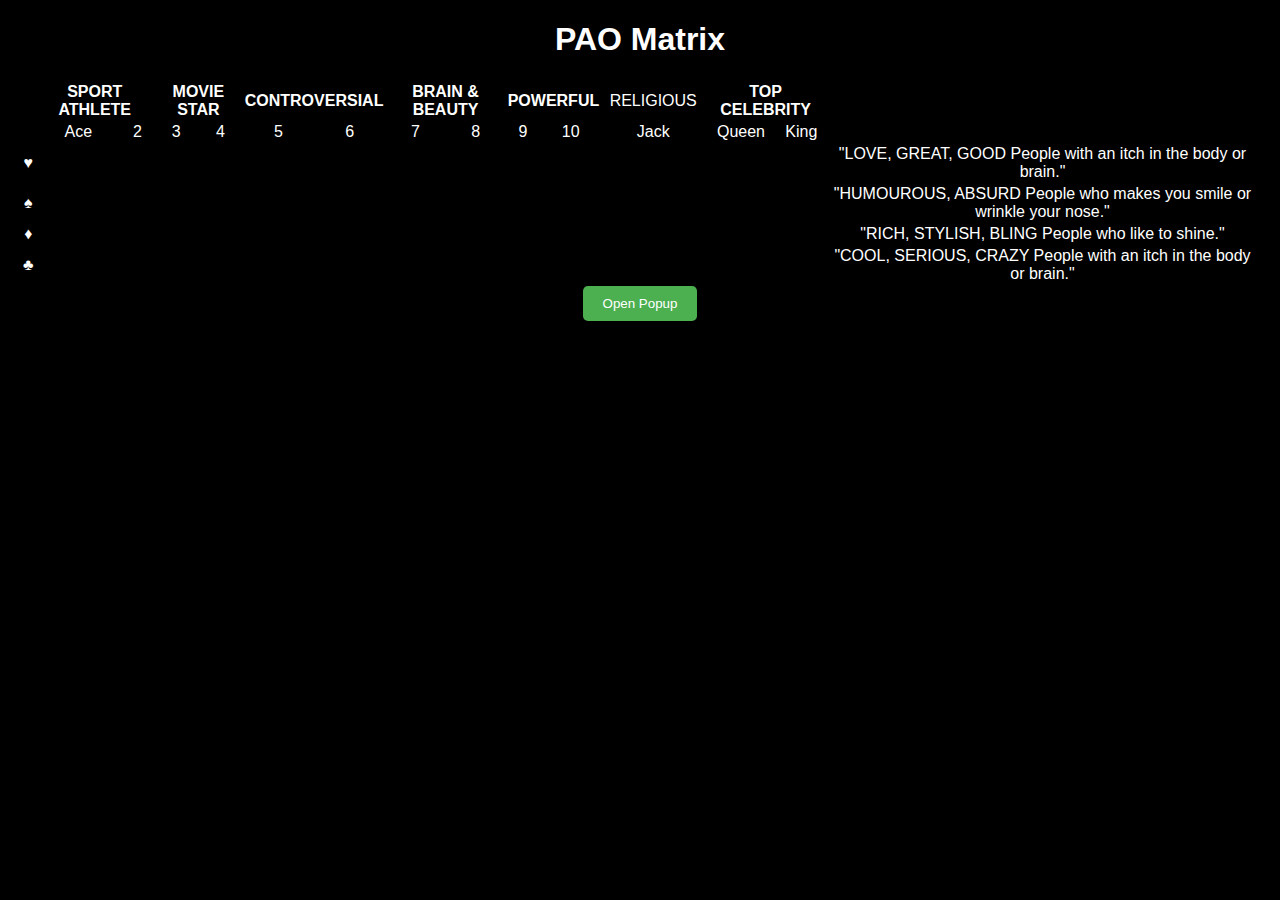
==== matrix.html @ c81c2ae3 "fordeling" ====
<!DOCTYPE html>
<html lang="en">
<head>
    <meta charset="UTF-8">
    <meta name="viewport" content="width=device-width, initial-scale=1.0">
    <title>PAO Matrix</title>
    <link rel="stylesheet" type="text/css" href="quiz.css">
</head>
<body>
    <h1>PAO Matrix</h1>


    <table id="matrix">
      <tr>
        <th></th>
        <th colspan="2">SPORT ATHLETE</th>
        <th colspan="2">MOVIE STAR</th>
        <th colspan="2">CONTROVERSIAL</th>
        <th colspan="2">BRAIN & BEAUTY</th>
        <th colspan="2">POWERFUL</th>
        <td class="religious-cell" style="max-width: 25px; overflow: hidden;">RELIGIOUS</td>
        <th colspan="2">TOP CELEBRITY</th>
      </tr>
      <tr>
      <td class="suit-cell" style="position: absolute; top: 0; left: -4000px;">♥</td>
        <td>Ace</td>
        <td>2</td>
        <td>3</td>
        <td>4</td>
        <td>5</td>
        <td>6</td>
        <td>7</td>
        <td>8</td>
        <td class=>9</td>
        <td>10</td>
        <td>Jack</td>
        <td>Queen</td>
        <td>King</td>
      </tr>
      <tr>
          <td class="suit-cell">♥</td>
          <td id="1"></td>
          <td id="2"></td>
          <td id="3"></td>
          <td id="4"></td>
          <td id="5"></td>
          <td id="6"></td>
          <td id="7"></td>
          <td id="8"></td>
          <td id="9"></td>
          <td id="10"></td>
          <td id="11" style="width: 100px;"></td>
          <td id="12"></td>
          <td id="13"></td>
          <td> "LOVE, GREAT, GOOD People with an itch in the body or brain."</td>
      
      </tr>
      

      <tr>
          <td class="suit-cell">♠</td>
          <td id="14"></td>
          <td id="15"></td>
          <td id="16"></td>
          <td id="17"></td>
          <td id="18"></td>
          <td id="19"></td>
          <td id="20"></td>
          <td id="21"></td>
          <td id="22"></td>
          <td id="23"></td>
          <td id="24"></td>
          <td id="25"></td>
          <td id="26"></td>
          <td> "HUMOUROUS, ABSURD People who makes you smile or wrinkle your nose."</td>

      </tr>
      <tr>
          <td class="suit-cell">♦</td>
          <td id="27"></td>
          <td id="28"></td>
          <td id="29"></td>
          <td id="30"></td>
          <td id="31"></td>
          <td id="32"></td>
          <td id="33"></td>
          <td id="34"></td>
          <td id="35"></td>
          <td id="36"></td>
          <td id="37"></td>
          <td id="38"></td>
          <td id="39"></td>
          <td> "RICH, STYLISH, BLING People who like to shine."</td>

      </tr>
      <tr>
          <td class="suit-cell">♣</td>
          <td id="40"></td>
          <td id="41"></td>
          <td id="42"></td>
          <td id="43"></td>
          <td id="44"></td>
          <td id="45"></td>
          <td id="46"></td>
          <td id="47"></td>
          <td id="48"></td>
          <td id="49"></td>
          <td id="50"></td>
          <td id="51"></td>
          <td id="52"></td>
          <td> "COOL, SERIOUS, CRAZY People with an itch in the body or brain."</td>
      </tr>
  </table>
    
 
<button onclick="displayCards()">Open Popup</button>
<div id="popupContainer" class="popupContainer" style="display: none;"></div>

<script src="matrix.js"></script>
</body>
</html>
---- quiz.css ----
body {
    font-family: 'Arial', sans-serif;
    margin: 20px;
    text-align: center;
}
        body {
          background-color: black;
          color: white; /* Text color */
        }
   

#quizCard {
    border: 1px solid #ccc;
    padding: 20px;
    margin-bottom: 20px;
    max-width: 400px;
    margin: auto;
}

img {
    max-width: 100%;
    height: auto;
    margin-bottom: 10px;
}

label {
    display: block;
    margin-top: 10px;
    font-weight: bold;
}

input {
    width: 100%;
    padding: 8px;
    margin-top: 5px;
    box-sizing: border-box;
}

#quizControls {
    display: none;
}

button {
    background-color: #4CAF50;
    color: white;
    padding: 10px 20px;
    border: none;
    border-radius: 5px;
    cursor: pointer;
}

button:hover {
    background-color: #45a049;
}

.suggestions {
    display: none;
    position: absolute;
    background-color: black;
    min-width: 160px;
    box-shadow: 0px 8px 16px 0px rgba(0, 0, 0, 0.2);
    z-index: 1;
}

.suggestion {
    padding: 12px;
    cursor: pointer;
}

.suggestion:hover {
    background-color:grey;
}

/* matrix popout */
.popup {
    display: none;
    position: fixed;
    top: 0;
    left: 0;
    width: 100%;
    height: 100%;
    background-color: rgba(0, 0, 0, 0.7);
    justify-content: center;
    align-items: center;
  }
  
  .popup-content {
    background-color: white;
    padding: 20px;
    max-width: 80%;
    max-height: 80%;
    overflow: auto;
    position: relative;
  }
  
  .close {
    position: absolute;
    top: 10px;
    right: 10px;
    cursor: pointer;
    color: red; /* Color of the close button */
    font-size: 20px;
  }

  img {
    width: 300px;
    height: 300px;
    display: block;
    margin: auto; /* Center the image horizontally /
    border-radius: 8px; / Optional: Add rounded corners */
}

  /* Initially hide the popup */
  #popup {
    display: none;
    position: fixed;
    top: 10px;
    left: 10px;
    width: 1350px;
    height: 700px;
    background-color: white;
    border: 1px solid #ccc;
    padding: 20px;
    z-index: 1000;
  }
  #closeButton {
  position: absolute;
  top: 10px;
  right: 10px;
  cursor: pointer;
  padding: 8px 12px; /* Added padding for easier clicking */
}
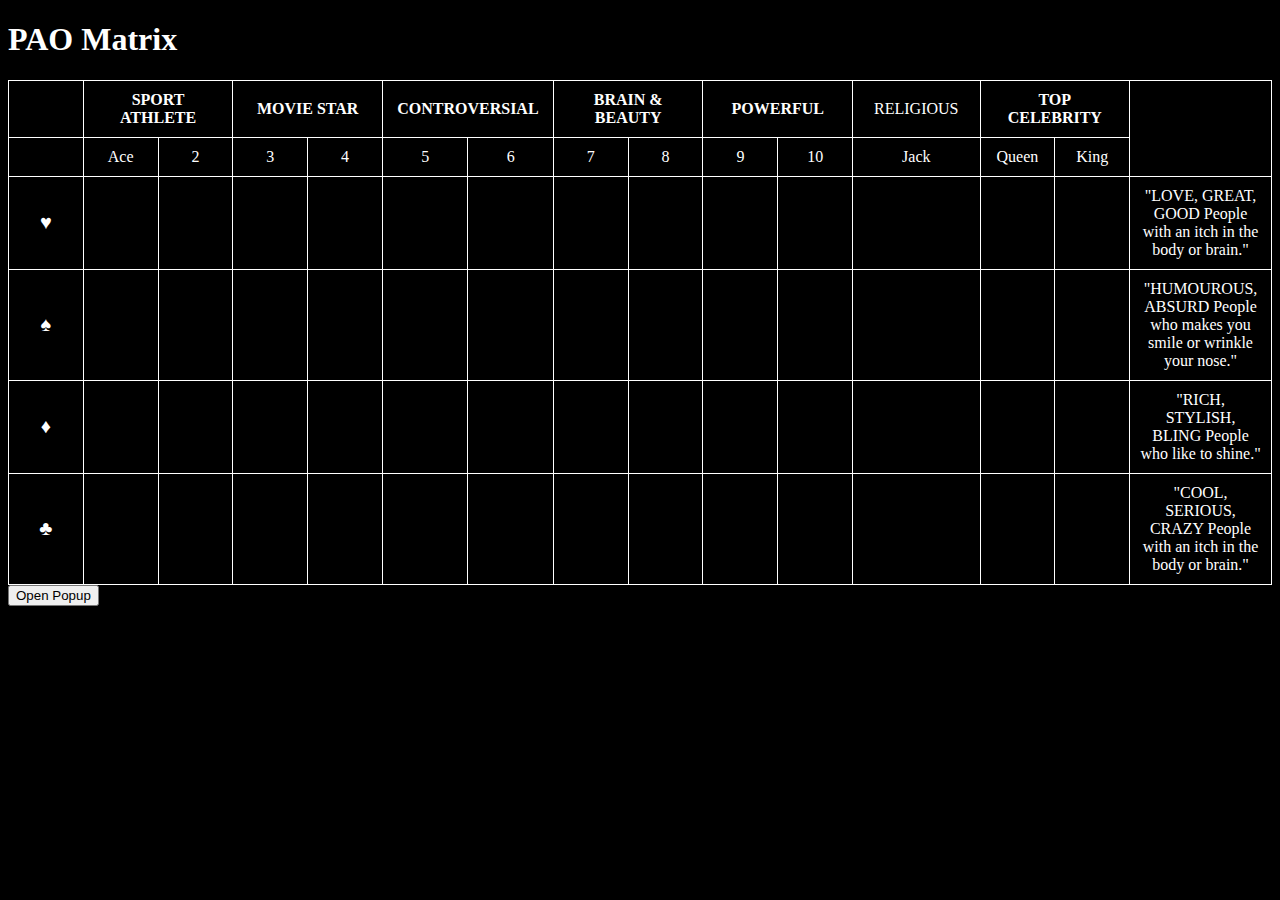
==== commit 88e7ce85: "jdj" ====
--- a/matrix.html
+++ b/matrix.html
@@ -4,7 +4,7 @@
     <meta charset="UTF-8">
     <meta name="viewport" content="width=device-width, initial-scale=1.0">
     <title>PAO Matrix</title>
-    <link rel="stylesheet" type="text/css" href="quiz.css">
+    <link rel="stylesheet" type="text/css" href="matrix.css">
 </head>
 <body>
     <h1>PAO Matrix</h1>
--- a/matrix.css
+++ b/matrix.css
@@ -0,0 +1,33 @@
+
+/* Add your styles here */
+body {
+  background-color: black;
+  color: white; /* Text color */
+}
+
+table {
+  border-collapse: collapse;
+  width: 100%;
+  border: 1px solid white; /* Set border color for the entire table */
+}
+
+th, td {
+padding: 10px;
+text-align: center;
+border: 1px solid white; /* Set border color for table cells */
+width: 50px;
+}
+
+
+/* Style for the suits */
+.suit-cell {
+  font-size: 20px;
+}
+
+img {
+width: 100px;
+height: 150px;
+display: block;
+border-radius: 8px; /* Optional: Add rounded corners */
+}
+
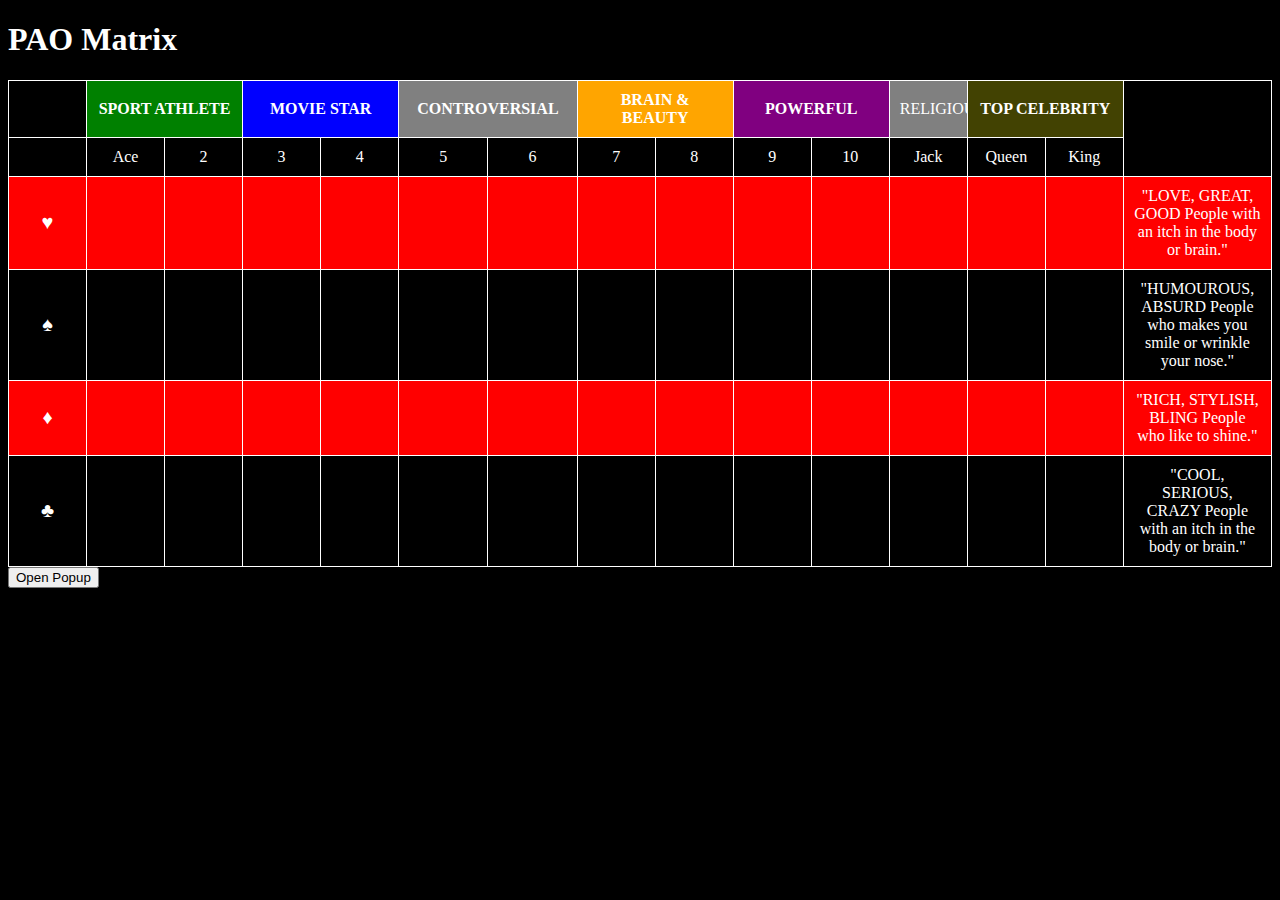
==== commit 7112f3f5: "farveændring" ====
--- a/matrix.html
+++ b/matrix.html
@@ -13,16 +13,16 @@
     <table id="matrix">
       <tr>
         <th></th>
-        <th colspan="2">SPORT ATHLETE</th>
-        <th colspan="2">MOVIE STAR</th>
-        <th colspan="2">CONTROVERSIAL</th>
-        <th colspan="2">BRAIN & BEAUTY</th>
-        <th colspan="2">POWERFUL</th>
-        <td class="religious-cell" style="max-width: 25px; overflow: hidden;">RELIGIOUS</td>
-        <th colspan="2">TOP CELEBRITY</th>
+        <th colspan="2" style="background-color: green;">SPORT ATHLETE</th>
+        <th colspan="2" style="background-color: blue;">MOVIE STAR</th>
+        <th colspan="2" style="background-color: grey;">CONTROVERSIAL</th>
+        <th colspan="2" style="background-color: orange;">BRAIN & BEAUTY</th>
+        <th colspan="2" style="background-color: purple;">POWERFUL</th>
+        <td class="religious-cell" style="background-color: grey;max-width: 25px; overflow: hidden;">RELIGIOUS</td>
+        <th colspan="2" style="background-color: rgb(66, 66, 2);">TOP CELEBRITY</th>
       </tr>
       <tr>
-      <td class="suit-cell" style="position: absolute; top: 0; left: -4000px;">♥</td>
+      <td class="suit-cell"  style=" position: absolute; top: 0; left: -4000px;">♥</td>
         <td>Ace</td>
         <td>2</td>
         <td>3</td>
@@ -38,21 +38,21 @@
         <td>King</td>
       </tr>
       <tr>
-          <td class="suit-cell">♥</td>
-          <td id="1"></td>
-          <td id="2"></td>
-          <td id="3"></td>
-          <td id="4"></td>
-          <td id="5"></td>
-          <td id="6"></td>
-          <td id="7"></td>
-          <td id="8"></td>
-          <td id="9"></td>
-          <td id="10"></td>
-          <td id="11" style="width: 100px;"></td>
-          <td id="12"></td>
-          <td id="13"></td>
-          <td> "LOVE, GREAT, GOOD People with an itch in the body or brain."</td>
+          <td class="suit-cell" style="background-color: red;">♥</td>
+          <td id="1" style="background-color: red;"></td>
+          <td id="2" style="background-color: red;"></td>
+          <td id="3" style="background-color: red;"></td>
+          <td id="4" style="background-color: red;"></td>
+          <td id="5" style="background-color: red;"></td>
+          <td id="6" style="background-color: red;"></td>
+          <td id="7" style="background-color: red;"></td>
+          <td id="8" style="background-color: red;"></td>
+          <td id="9" style="background-color: red;"></td>
+          <td id="10" style="background-color: red;"></td>
+          <td id="11" style="background-color: red;"width: 100px;"></td>
+          <td id="12" style="background-color: red;"></td>
+          <td id="13" style="background-color: red;"></td>
+          <td style="background-color: red;"> "LOVE, GREAT, GOOD People with an itch in the body or brain."</td>
       
       </tr>
       
@@ -76,21 +76,21 @@
 
       </tr>
       <tr>
-          <td class="suit-cell">♦</td>
-          <td id="27"></td>
-          <td id="28"></td>
-          <td id="29"></td>
-          <td id="30"></td>
-          <td id="31"></td>
-          <td id="32"></td>
-          <td id="33"></td>
-          <td id="34"></td>
-          <td id="35"></td>
-          <td id="36"></td>
-          <td id="37"></td>
-          <td id="38"></td>
-          <td id="39"></td>
-          <td> "RICH, STYLISH, BLING People who like to shine."</td>
+          <td class="suit-cell" style="background-color: red;">♦</td>
+          <td id="27" style="background-color: red;"></td>
+          <td id="28" style="background-color: red;"></td>
+          <td id="29" style="background-color: red;"></td>
+          <td id="30" style="background-color: red;"></td>
+          <td id="31" style="background-color: red;"></td>
+          <td id="32" style="background-color: red;"></td>
+          <td id="33" style="background-color: red;"></td>
+          <td id="34" style="background-color: red;"></td>
+          <td id="35" style="background-color: red;"></td>
+          <td id="36" style="background-color: red;"></td>
+          <td id="37" style="background-color: red;"></td>
+          <td id="38" style="background-color: red;"></td>
+          <td id="39" style="background-color: red;"></td>
+          <td style="background-color: red;"> "RICH, STYLISH, BLING People who like to shine."</td>
 
       </tr>
       <tr>
@@ -110,6 +110,7 @@
           <td id="52"></td>
           <td> "COOL, SERIOUS, CRAZY People with an itch in the body or brain."</td>
       </tr>
+      
   </table>
     
  
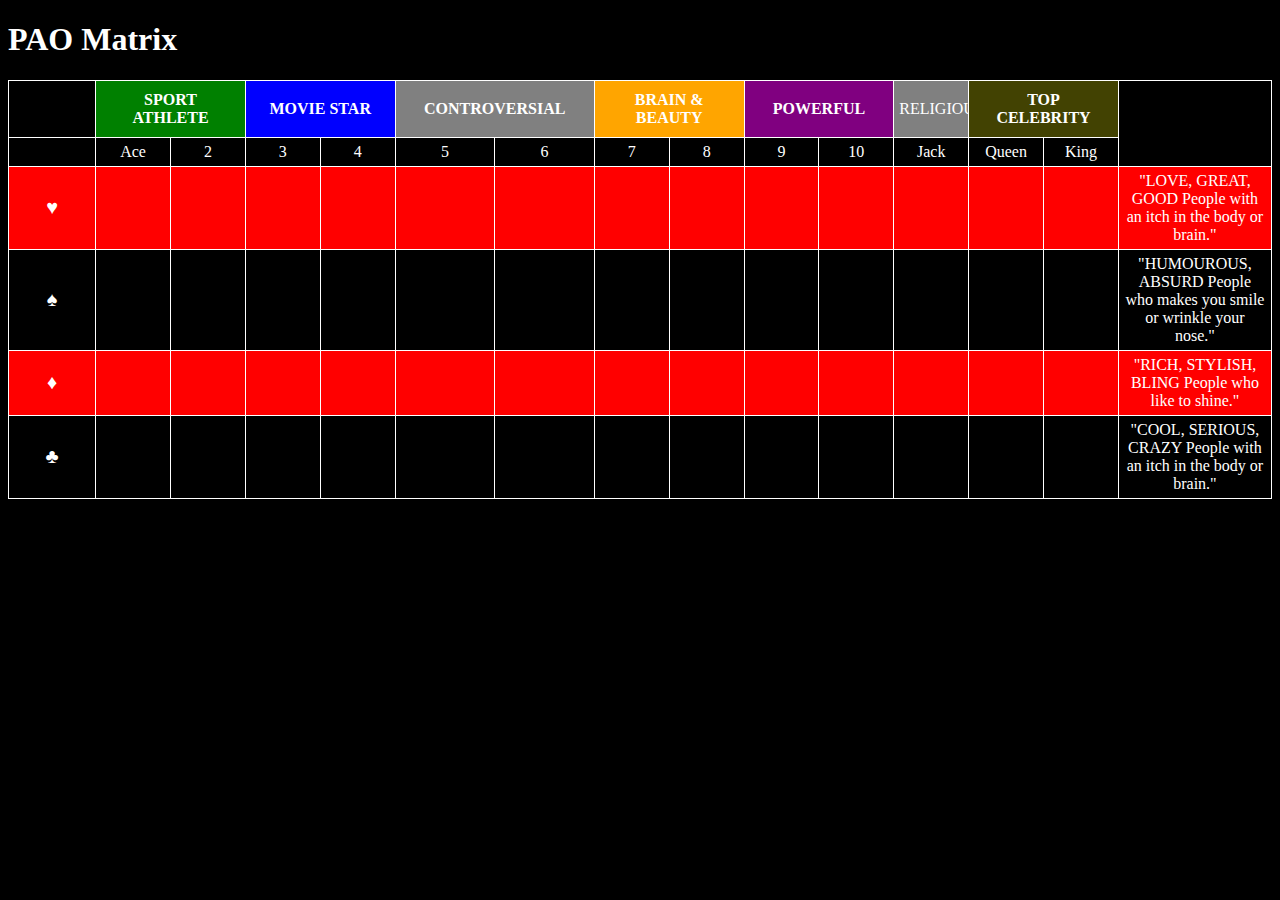
==== commit 912c6d88: "matrix" ====
--- a/matrix.html
+++ b/matrix.html
@@ -49,7 +49,7 @@
           <td id="8" style="background-color: red;"></td>
           <td id="9" style="background-color: red;"></td>
           <td id="10" style="background-color: red;"></td>
-          <td id="11" style="background-color: red;"width: 100px;"></td>
+          <td id="11" style="background-color: red;"></td>
           <td id="12" style="background-color: red;"></td>
           <td id="13" style="background-color: red;"></td>
           <td style="background-color: red;"> "LOVE, GREAT, GOOD People with an itch in the body or brain."</td>
@@ -113,8 +113,6 @@
       
   </table>
     
- 
-<button onclick="displayCards()">Open Popup</button>
 <div id="popupContainer" class="popupContainer" style="display: none;"></div>
 
 <script src="matrix.js"></script>
--- a/matrix.css
+++ b/matrix.css
@@ -31,3 +31,19 @@
 border-radius: 8px; /* Optional: Add rounded corners */
 }
 
+/* Add a border between action and object in each cell */
+td {
+  border-collapse: collapse;
+}
+
+td div {
+  border-bottom: 1px solid white;
+  padding: 5px; /* Optional: Add padding for better visual separation */
+  font-size: 12px;
+
+}
+
+/* Optional: Add padding to the cells for better spacing */
+td {
+  padding: 5px;
+}
